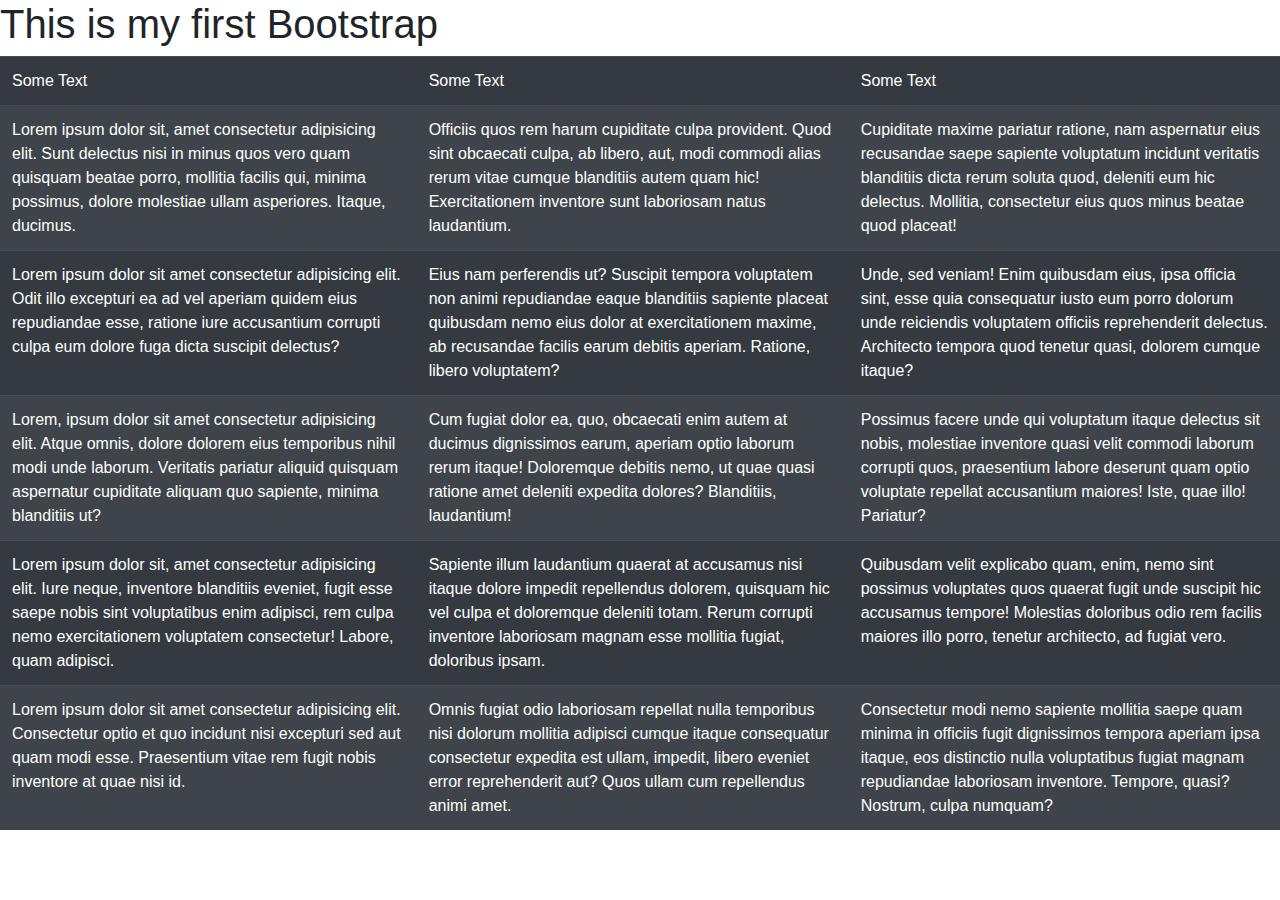
==== 13 CSS BOOTSTRAP/index.html @ a51870d7 "lessons completed" ====
<!doctype html>
<html lang="en">
  <head>
    <title>Bootstrap Example</title>
    <!-- Required meta tags -->
    <meta charset="utf-8">
    <meta name="viewport" content="width=device-width, initial-scale=1, shrink-to-fit=no">

    <!-- Bootstrap CSS -->
    <link 
        rel="stylesheet" 
        href="https://stackpath.bootstrapcdn.com/bootstrap/4.3.1/css/bootstrap.min.css"
        integrity="sha384-ggOyR0iXCbMQv3Xipma34MD+dH/1fQ784/j6cY/iJTQUOhcWr7x9JvoRxT2MZw1T" 
        crossorigin="anonymous"
    />
  </head>
  <body>
      <h1>This is my first Bootstrap</h1>
      <table class="table table-striped table-dark table-hover">
        <thead class="thead-dark">
            <tr>
                <td>Some Text</td>
                <td>Some Text</td>
                <td>Some Text</td>
            </tr>
        </thead>
        <tbody>
            <tr>
                <td>Lorem ipsum dolor sit, amet consectetur adipisicing elit. Sunt delectus nisi in minus quos vero quam quisquam beatae porro, mollitia facilis qui, minima possimus, dolore molestiae ullam asperiores. Itaque, ducimus.</td>
                <td>Officiis quos rem harum cupiditate culpa provident. Quod sint obcaecati culpa, ab libero, aut, modi commodi alias rerum vitae cumque blanditiis autem quam hic! Exercitationem inventore sunt laboriosam natus laudantium.</td>
                <td>Cupiditate maxime pariatur ratione, nam aspernatur eius recusandae saepe sapiente voluptatum incidunt veritatis blanditiis dicta rerum soluta quod, deleniti eum hic delectus. Mollitia, consectetur eius quos minus beatae quod placeat!</td>
            </tr>
            <tr>
                <td>Lorem ipsum dolor sit amet consectetur adipisicing elit. Odit illo excepturi ea ad vel aperiam quidem eius repudiandae esse, ratione iure accusantium corrupti culpa eum dolore fuga dicta suscipit delectus?</td>
                <td>Eius nam perferendis ut? Suscipit tempora voluptatem non animi repudiandae eaque blanditiis sapiente placeat quibusdam nemo eius dolor at exercitationem maxime, ab recusandae facilis earum debitis aperiam. Ratione, libero voluptatem?</td>
                <td>Unde, sed veniam! Enim quibusdam eius, ipsa officia sint, esse quia consequatur iusto eum porro dolorum unde reiciendis voluptatem officiis reprehenderit delectus. Architecto tempora quod tenetur quasi, dolorem cumque itaque?</td>
            </tr>
            <tr>
                <td>Lorem, ipsum dolor sit amet consectetur adipisicing elit. Atque omnis, dolore dolorem eius temporibus nihil modi unde laborum. Veritatis pariatur aliquid quisquam aspernatur cupiditate aliquam quo sapiente, minima blanditiis ut?</td>
                <td>Cum fugiat dolor ea, quo, obcaecati enim autem at ducimus dignissimos earum, aperiam optio laborum rerum itaque! Doloremque debitis nemo, ut quae quasi ratione amet deleniti expedita dolores? Blanditiis, laudantium!</td>
                <td>Possimus facere unde qui voluptatum itaque delectus sit nobis, molestiae inventore quasi velit commodi laborum corrupti quos, praesentium labore deserunt quam optio voluptate repellat accusantium maiores! Iste, quae illo! Pariatur?</td>
            </tr>
            <tr>
                <td>Lorem ipsum dolor sit, amet consectetur adipisicing elit. Iure neque, inventore blanditiis eveniet, fugit esse saepe nobis sint voluptatibus enim adipisci, rem culpa nemo exercitationem voluptatem consectetur! Labore, quam adipisci.</td>
                <td>Sapiente illum laudantium quaerat at accusamus nisi itaque dolore impedit repellendus dolorem, quisquam hic vel culpa et doloremque deleniti totam. Rerum corrupti inventore laboriosam magnam esse mollitia fugiat, doloribus ipsam.</td>
                <td>Quibusdam velit explicabo quam, enim, nemo sint possimus voluptates quos quaerat fugit unde suscipit hic accusamus tempore! Molestias doloribus odio rem facilis maiores illo porro, tenetur architecto, ad fugiat vero.</td>
            </tr>
            <tr>
                <td>Lorem ipsum dolor sit amet consectetur adipisicing elit. Consectetur optio et quo incidunt nisi excepturi sed aut quam modi esse. Praesentium vitae rem fugit nobis inventore at quae nisi id.</td>
                <td>Omnis fugiat odio laboriosam repellat nulla temporibus nisi dolorum mollitia adipisci cumque itaque consequatur consectetur expedita est ullam, impedit, libero eveniet error reprehenderit aut? Quos ullam cum repellendus animi amet.</td>
                <td>Consectetur modi nemo sapiente mollitia saepe quam minima in officiis fugit dignissimos tempora aperiam ipsa itaque, eos distinctio nulla voluptatibus fugiat magnam repudiandae laboriosam inventore. Tempore, quasi? Nostrum, culpa numquam?</td>
            </tr>
        </tbody>

      </table>
    <!-- Optional JavaScript -->
    <!-- jQuery first, then Popper.js, then Bootstrap JS -->
    <script
        src="https://code.jquery.com/jquery-3.3.1.slim.min.js" 
        integrity="sha384-q8i/X+965DzO0rT7abK41JStQIAqVgRVzpbzo5smXKp4YfRvH+8abtTE1Pi6jizo"
        crossorigin="anonymous">
    </script>
    <script 
        src="https://cdnjs.cloudflare.com/ajax/libs/popper.js/1.14.7/umd/popper.min.js"
        integrity="sha384-UO2eT0CpHqdSJQ6hJty5KVphtPhzWj9WO1clHTMGa3JDZwrnQq4sF86dIHNDz0W1" 
        crossorigin="anonymous">
    </script>
    <script 
        src="https://stackpath.bootstrapcdn.com/bootstrap/4.3.1/js/bootstrap.min.js" 
        integrity="sha384-JjSmVgyd0p3pXB1rRibZUAYoIIy6OrQ6VrjIEaFf/nJGzIxFDsf4x0xIM+B07jRM"
        crossorigin="anonymous">
    </script>
  </body>
</html>
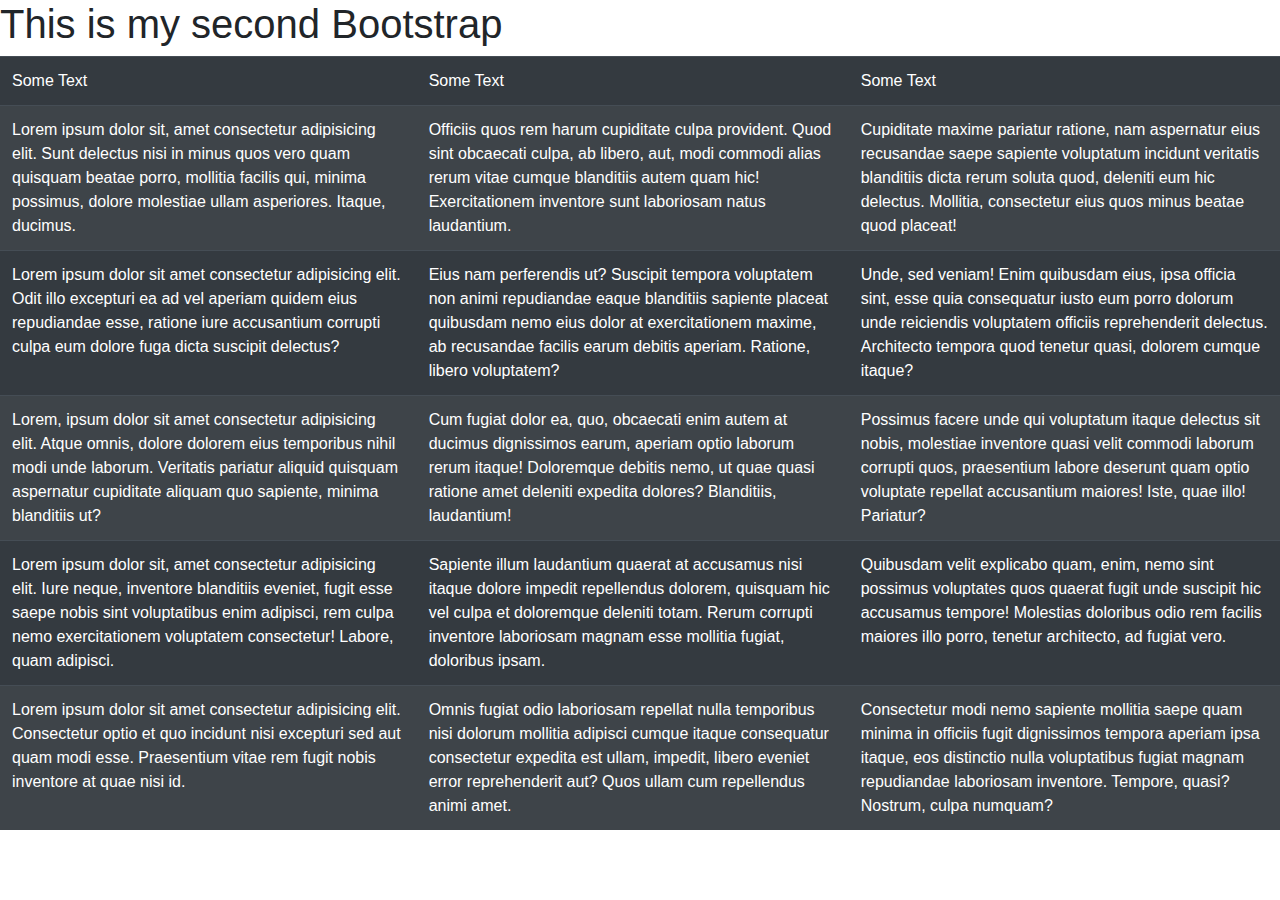
==== commit c86b3c23: "changed a line in css bootstrap" ====
--- a/13 CSS BOOTSTRAP/index.html
+++ b/13 CSS BOOTSTRAP/index.html
@@ -15,7 +15,7 @@
     />
   </head>
   <body>
-      <h1>This is my first Bootstrap</h1>
+      <h1>This is my second Bootstrap</h1>
       <table class="table table-striped table-dark table-hover">
         <thead class="thead-dark">
             <tr>
